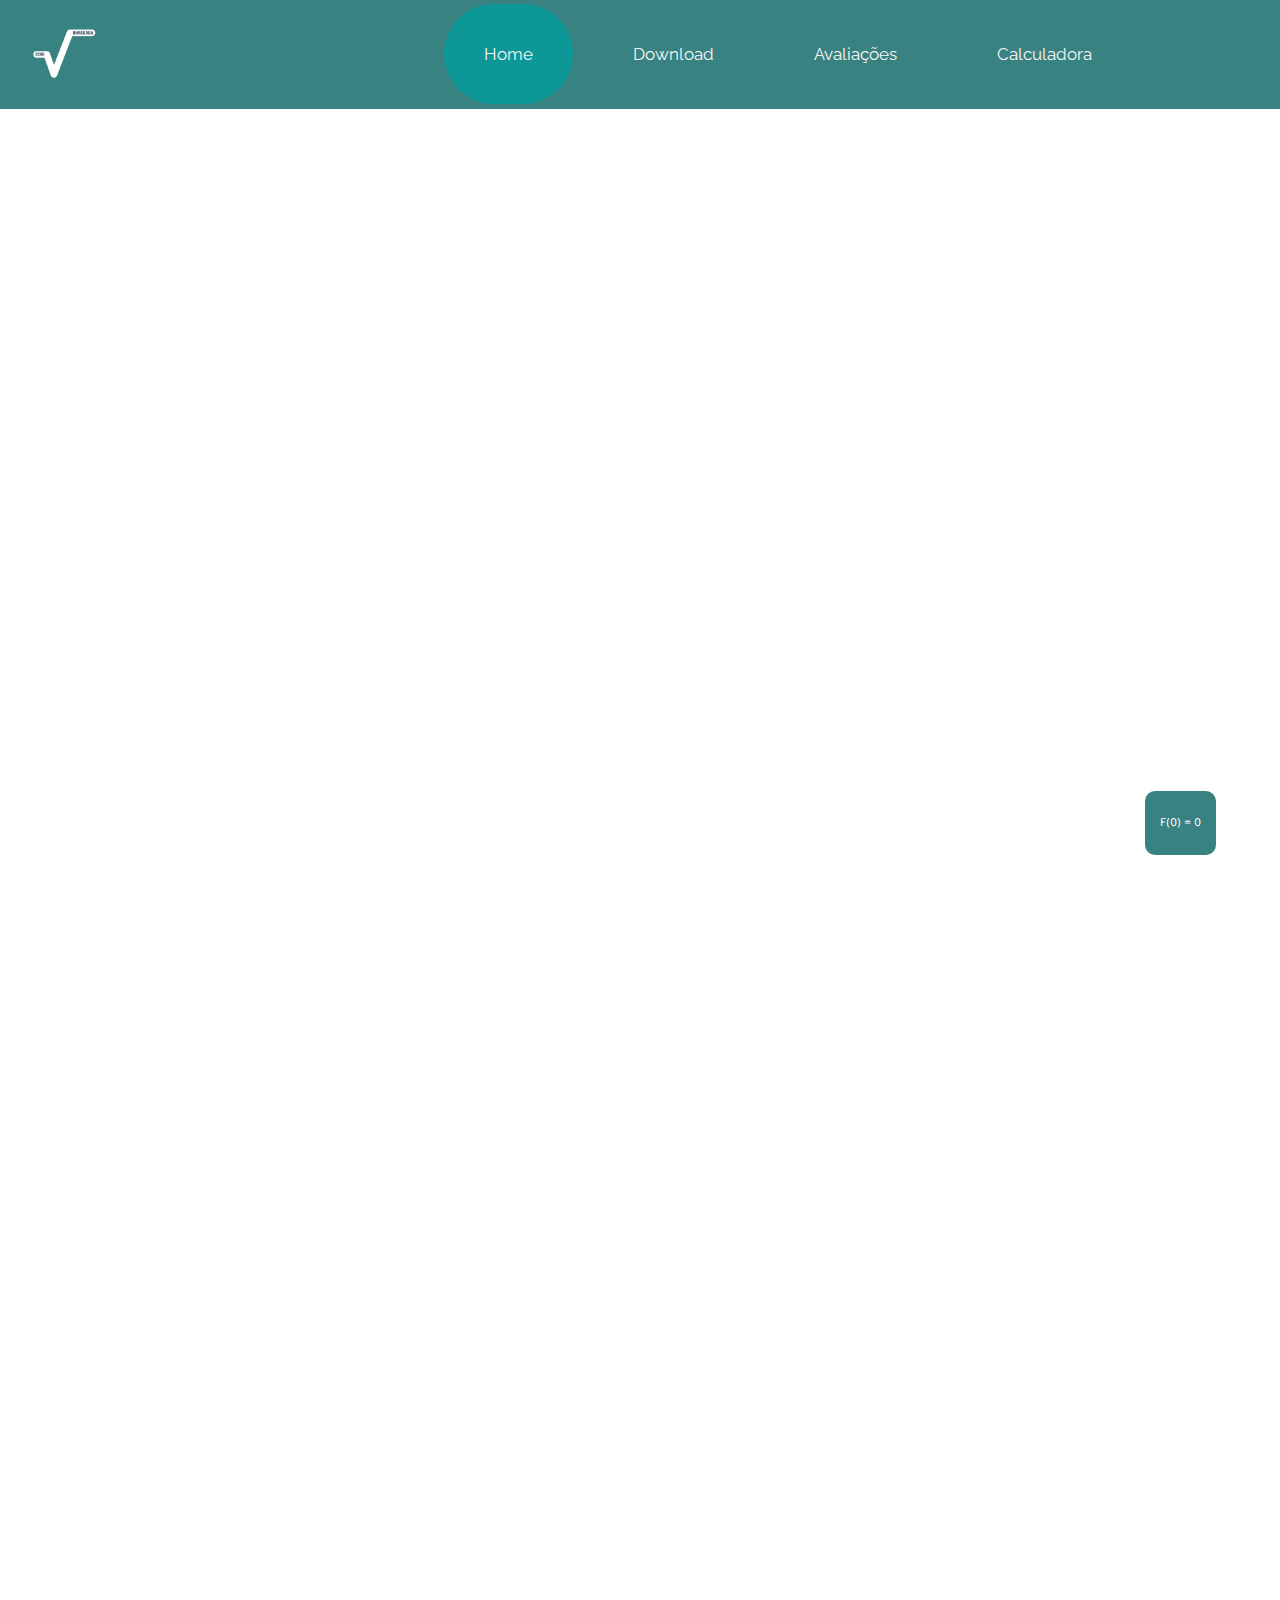
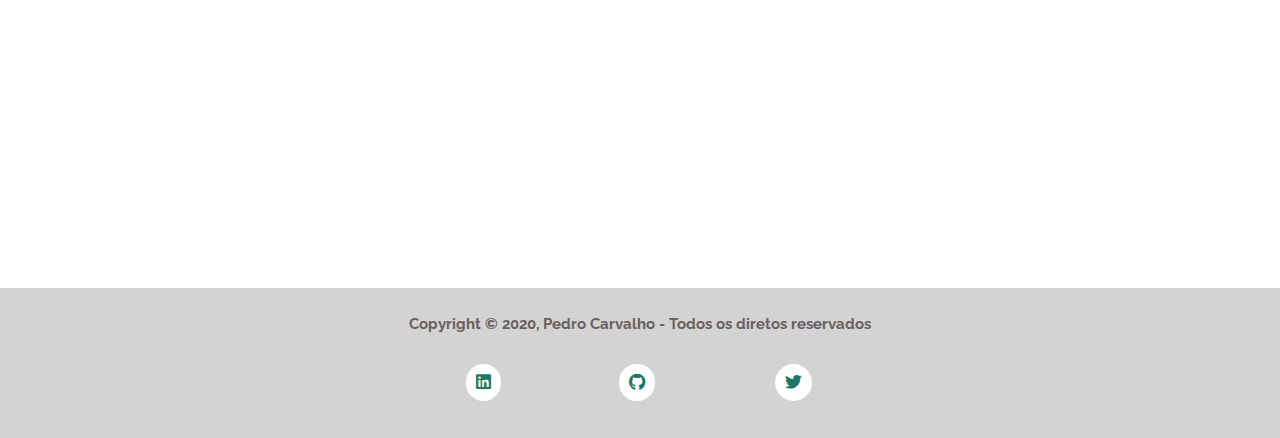
==== index.html @ 60ff5dd2 "Initial commit" ====
<!DOCTYPE html>
<html lang="pt-br">
<head>
    <meta charset="UTF-8">
    <meta name="viewport" content="width=device-width, initial-scale=1.0">
    <link rel="stylesheet" href="css/style.css" type="text/css">
    <link rel="shortcut icon" href="favicon.ico" type="image/x-icon">
    <link rel="apple-touch-icon" sizes="180x180" href="/apple-touch-icon.png">
    <link rel="icon" type="image/png" sizes="32x32" href="img/favicon-32x32.png">
    <link rel="icon" type="image/png" sizes="16x16" href="img/favicon-16x16.png">
    <link rel="manifest" href="site.webmanifest">
    <title>Zero ao Bhaskara</title>
</head>
<body id="home">
    <header>
        <div class="container">
            <div class="img-logo">
                <img src="img/logo.png" alt="">
            </div>
            <nav>
                <ul>
                    <li><a href="index.html"  class="active">Home</a></li>
                    <li><a href="download.html">Download</a></li>
                    <li><a href="avaliacoes.html">Avaliações</a></li>
                    <li><a href="calculadora.html">Calculadora</a></li>
                </ul>
            </nav>
        </div>
    </header>
    <main>
        <div class="container-home">
            <div class="home-header">
                <h1>
                    Do zero ao Bhaskara
                </h1>
            </div>
            <div class="content-home">
                <div class="img-home">
                    <img src="img/capa-math.png" alt="">
                </div>
                <div class="content-text">
                    <p>
                        Uma base forte é imprescindível para
                        construir uma pirâmide. Com os fundamentos
                        mal feitos, a pirâmide desmoronaria facilmente.
                        Tornaria até mesmo impossível de construí-la.
                        Na matemática, essa teoria é bem visível.
                        Sem a parte básica bem consolidada,
                        a matemática vai se transformando em
                        um pesadelo à medida que o estudante
                        avança de série.<strong> Vamos juntos enfrentar esse monstro!</strong>
                    </p>
                </div>
                <div class="footer-home">
                    <table>
                        <thead>
                            <tr>
                                <th class="footer-copy" colspan="3">Nos encontre nas redes sociais: </th>
                            </tr>
                        </thead>
                        <tbody>
                            <tr class="social-links">
                                <td><a href="https://www.facebook.com/Do-zero-ao-Bhaskara-115712797007666/" target="_blank"><i class="fab fa-facebook icon-media"></a></td>
                                <td><a href="https://www.instagram.com/dozeroaobhaskara/" target="_blank"><i class="fab fa-instagram icon-media"></a></td>
                            </tr>
                        </tbody>
                    </table>
                </div>
            </div>
        </div>
        <section>
            <div class="amostras-header">
                <h1>
                    Amostras
                </h1>
            </div>
            <div class="amostras">
                <div class="amostra">
                    <div class="amostra-header">
                        <h2>Relembre conceitos básicos</h2>
                    </div>
                    <div class="amostra-img">
                        <img src="img/amostra1.png" alt="">
                    </div>                 
                </div>
                <div class="amostra">
                    <div class="amostra-header">
                        <h2>Exercícios práticos e nivelados</h2>
                    </div>
                    <div class="amostra-img">
                        <img src="img/amostra2.png" alt="">
                    </div>                  
                </div>
                <div class="amostra">
                    <div class="amostra-header">
                        <h2>Linguagem simplificada</h2>
                    </div>
                    <div class="amostra-img">
                        <img src="img/amostra3.png" alt="">
                    </div>              
                </div>
                <div class="amostra">
                    <div class="amostra-header">
                        <h2>Exemplos claros e diretos</h2>
                    </div>
                    <div class="amostra-img">
                        <img src="img/amostra4.png" alt="">
                    </div>              
                </div> 
            </div>           
        </section>

    </main>
    <footer>
        <div class="footer-content">
            <table>
                <thead>
                    <tr>
                        <th class="footer-copy" colspan="3">Copyright &copy; 2020, Pedro Carvalho - Todos os diretos reservados</th>
                    </tr>
                </thead>
                <tbody>
                    <tr class="social-links">
                        <td><a href="https://www.linkedin.com/in/pedro-carvalho-45ba291b5/" target="_blank"><i class="fab fa-linkedin icon-media"></a></td>
                        <td><a href="https://github.com/pedrocarvalhoaguiar" target="_blank"><i class="fab fa-github icon-media"></a></td>
                        <td><a href="https://twitter.com/EroHutor" target="_blank"><i class="fab fa-twitter icon-media"></a></td>      		
                    </tr>
                </tbody>
            </table>
        </div>

    </footer>
    <a href="#home" class="button-top">
        F(0) = 0
    </a>
</body>
</html>
---- css/style.css ----
@import url('https://fonts.googleapis.com/css2?family=Anton&family=Overpass:ital,wght@0,100;0,200;0,300;0,400;0,600;0,700;0,800;0,900;1,100;1,200;1,300;1,400;1,600;1,700;1,800;1,900&family=Raleway:ital,wght@0,100;0,200;0,300;0,400;0,500;0,600;0,700;0,800;0,900;1,100;1,200;1,300;1,400;1,500;1,600;1,700;1,800;1,900&display=swap');

@import url('https://cdnjs.cloudflare.com/ajax/libs/font-awesome/5.15.1/css/all.css');

*{
    margin: 0;
    padding: 0;
    box-sizing: border-box;
    list-style: none;
    text-decoration: none;
    scroll-behavior: smooth;
}

:root{
    --font-primary: "Anton", serif;
    --font-secundary: "Overpass", serif;
    --font-number: "Raleway", serif;
}

body, html{
    height: 100%;
}

header{
    background-color: #398282;
}

header .container{
    position: relative;
    width: 90%;
    display: grid;
    grid-template-columns: repeat(2, 1fr)
}

.img-logo img{
    object-fit: cover;
    width: 100px;
    margin-left: 15px;
}

header nav ul{
    height: 100%;
    display: grid;
    grid-template-columns: repeat(5, 1fr);
    align-items: center;
    column-gap: 20px;
}

nav li a{
    text-decoration: none;
    padding: 40px;
    font-family: var(--font-number);
    font-size: 1.5rem;
    border-radius: 70px;
    color: whitesmoke;
}

nav li a:hover{
    background: #0E9797
}

.active{
    background: #0E9797;
}

nav li a:focus{
    background: #0E9797
}

main{
    animation: loadContent 1s forwards;
    opacity: 0;
}

@keyframes loadContent{
    0%{
        transform: rotateY(180deg);
        opacity: 0;
    }
    50%{
        opacity: 0;
    }
    100%{
        transform: rotateY(0);
        opacity: 1;

    }
}

main .container-home{
    height: 100vh;
    width: 100%;
    position: relative;
    display: flex;
    align-items: center;
    justify-content: center;
}

.home-header h1{
    background-color: #0E9797;
    font-size: 1.5rem;
    color: white;
    width: 10%;
    position: absolute;
    top: 5%;
    left: 15%;
    z-index: 1;
    border-radius: 10px;
    text-align: center;
    font-family: var(--font-secundary);
    box-shadow: 0.2rem 0.2rem 0.2rem rgba(0, 0, 0, 0.3);
}

.content-home{
    background-color: rgb(255, 255, 255);
    width: 80%;
    height: 80%;
    display: grid;
    grid-template-columns: repeat(11, 1fr);
    grid-template-rows: repeat(11, 1fr);
    
}

.img-home{
    grid-row: 2 / 10;
    grid-column: 2 / 4;
}

.img-home img{
    width: 100%;
    height: 100%;
    object-fit: cover;
}

.content-text{
    grid-row: 3 / 7;
    grid-column: 5 / 11;
}

.content-text p{
    font-family: var(--font-secundary);
    font-size: 2rem;
    color: rgb(0, 0, 0);
}

.footer-home{
    grid-row: 9 / 10;
    grid-column: 5 / 11;
    display: flex;
    justify-content: center;
    align-items: center;
}


.amostras-header {
    background-color: #0E9797;
    color: white;
    width: 10%;
    padding: 20px;
    text-align: center;
    margin-left: 15%;
    border-radius: 10px;
    font-family: var(--font-secundary);
    box-shadow: 0.2rem 0.2rem 0.2rem rgba(0, 0, 0, 0.3);
}

.amostras{
    height: 90vh;
    width: 70%;
    margin-right: auto;
    margin-left: auto;
    padding: 30px;
    display: grid;
    grid-template-columns: repeat(2, 1fr);
    grid-gap: 4rem;
}

.amostra{
    width: 100%;
    height: 100%;
    overflow: hidden;
    display: grid;
    grid-template-columns: repeat(11, 1fr);
    grid-template-rows: repeat(10, 1fr);
    transition: all 0.5s;
    font-family: var(--font-secundary);
}


.amostra:hover{
    box-shadow: 1rem 1rem 1.5rem rgba(0, 0, 0, 0.5);
}

.amostra-img img{
    width: 100%;
    height: 100%;
    object-fit: contain;
}

.amostra-header{
    grid-row: 1 /2;
    grid-column: 1 / 12;
    padding: 20px;
    text-align: center;    
}

.amostra-header h2{
    border-bottom: 1px solid #0E9797;
    width: 70%;
    margin: auto;
    color: #2a4747;
    text-transform: uppercase;
}
.amostra-img{
    grid-row: 2 / 9;
    grid-column: 2 / 11;
}

/* Comprar */

.container-download{
    width: 100%;
    height: 100%;
    display: flex;
    flex-direction: row;
    padding: 4rem;
}

.download-left{
    width: 50%;
    height: 100%;
    text-align: center;
    margin: 0 auto;
}

.download-left-header{
    display: flex;
    flex-direction: column;
    align-items: center;
}

.download-left-header h1, .download-left-header p{
    color: #ffffff;
    font-family: var(--font-number);
    background-color: #0e9797;
    padding: 10px;
    border-radius: 5px;
}

.download-left-img{

    width: 100%;
    height: 100%;
    margin-top: 20px;
}

.download-left-img img{
    max-width: 50rem;
    height: 30rem;
    object-fit: cover;
    border-radius: 50%;
}

.download-right{
    width: 30%;
    height: 100%;
    border-radius: 5%;
    background-color: #ebebeb;
    margin: auto;
}

.download-right-header{
    height: 10%;
    display: flex;
    flex-direction: column; 
    justify-content: center;
    margin: auto;
    padding-top: 2rem;
    width: 90%;
}

.download-right-header h1{
    font-size: 1.5rem;
    font-family: var(--font-secundary);
    color:rgb(107, 94, 94);
    padding: 10px;
}

.download-right-header p{
    font-size: 1.3rem;
    font-family: var(--font-secundary);
    color:rgb(107, 94, 94);
    padding: 10px;
}

form{
    padding: 1rem 3rem;
    padding-bottom: 3rem;
}

form .campo{
    padding-bottom: 1rem;
}

.label-form{
    color: #857575;
    font-size: 1.5rem;
    font-family: var(--font-number);
}

.campo input{
    display: block;
    width: 100%;
    height: 3rem;
    outline: none;
    border: none;
}

.input-form{
    font-size: 1.5rem;
    padding: 10px;
    color: #4d4646;
}

textarea{
    border: none;
    resize: none;
    width: 100%;
    font-size: 1.1rem;
    padding: 10px;
    outline: none;
}

.campo input[type="checkbox"]{
    width: auto;
    display: inline;
}

.enviar input{
    margin-top: 50px;
    width: 100%;
    height: 70px;
    color: white;
    border: none;
    background-color: #1b7765;
    border-radius: 10px;
    font-size: 1.8rem;
    font-family: var(--font-secundary);
}

.enviar input:hover{
    background-color: #0e9797;
    cursor: pointer
}

/* Avaliações */

.container-aval{
    height: 100%;
    width: 100%;
}

.avals{
    width: 80%;
    display: grid;
    grid-template-columns: repeat(2, 1fr);
    gap: 3rem;
    margin: 8rem auto;

}

.aval{
    padding: 2.7rem 1.5rem;
    transition: all 0.7s;
}

.aval:hover{
    box-shadow: 1rem 1rem 1.5rem rgba(0, 0, 0, 0.5);
}

.aval-header{
    display: flex;
    justify-content: space-between;
}

.aval-img img{
    height: 100px;
    object-fit: cover;
    border-radius: 50%;
}

.aval-header i{
    font-size: 2.5rem;
    color: #1b7765;
}

.aval-content{
    padding-top: 3rem;
}

.aval-content p{
    font-size: 1.5rem;
    color: #796666;
    font-family: var(--font-number)
}

.aval-content h3{
    padding-top: 10px;
    font-family: var(--font-secundary);
}

/* Calculadora */

.container-calc{
    width: 100%;
    height: 100vh;
    display: flex;
    flex-direction: column;
}

.operacoes{
    width: 80%;
    margin: 0 auto;
    margin-bottom: 2rem;
    margin-top: 5rem;
    display: flex;
    flex-direction: row;
    justify-content: center;
}

.op{
    padding: 0 3rem;
}

.op button{
    border: none;
    padding: 1rem;
    border-radius: 10%;
    background: #398282;
    outline: none;
    transition: all 0.5s;
}

.op button:hover{
    cursor: pointer;
}

.op i{
    font-size: 9rem;
    color: white;
}

.calculo{
    width: 50%;
    margin: 3rem auto;
    padding: 5rem;
    transition: all 1s;
}

.calculo-soma{
    display: none;
    flex-direction: column;
    justify-content: center;
}

.calculo-sub{
    display: none;
    flex-direction: column;
    justify-content: center;
}

.calculo-mult{
    display: none;
    flex-direction: column;
    justify-content: center;
}

.calculo-divi{
    display: none;
    flex-direction: column;
    justify-content: center;
}

.camp-soma{
    width: 100%;
    margin-left: 35%;
    padding: 0.3rem;
}

.camp-soma hr{
    width: 25%;
    display: block; height: 1px;
    border: 0; border-top: 1px solid rgb(204, 204, 204);
    margin: 1em 0; padding: 0; 
}

.camp-soma input{
    border: none;
    outline: none;
    font-size: 3rem;
    text-align: right;
    width: 25%;
    height: 3rem;
    margin-right: 3rem;
    margin-top: 1rem;  
    color: #2a4747;  
}

.camp-soma label{
    font-size: 2rem;
    color: #398282;
    text-transform: uppercase;
    font-family: var(--font-number);
}

input[type=number]::-webkit-inner-spin-button {
    -webkit-appearance: none;
  }

.footer-content{
    height: 150px;
    background-color: lightgray;
    display: flex;
    justify-content: center;
    align-items: center;
}

.footer-copy{
    font-family: var(--font-number);
    color: rgb(107, 94, 94);
    font-size: 1.3rem;
    padding-bottom: 20px;
}

.social-links{
    text-align: center;
}

.social-links td{
    padding: 10px;
}

.icon-media{
    font-size: 1.5rem;
    text-decoration: none;
    color: #1b7765 ;
    padding: 10px;
    background: rgb(255, 255, 255);
    border-radius: 30px;
}

.icon-media:hover{
    color: #0e9797
}

.button-top{
    outline: none;
    border: none;
    position: fixed;
    border-radius: 10px;
    bottom: 5%;
    right: 5%;
    padding: 25px 15px;
    color: white;
    background-color: #398282;
    font-family: var(--font-secundary);
}

.button-top:hover{
    background-color: #0e9797;
}

@media (max-width: 1600px){
    :root{
        font-size: 70%
    }
}


@media (max-width: 1050px){
    :root{
        font-size: 60%
    }
}
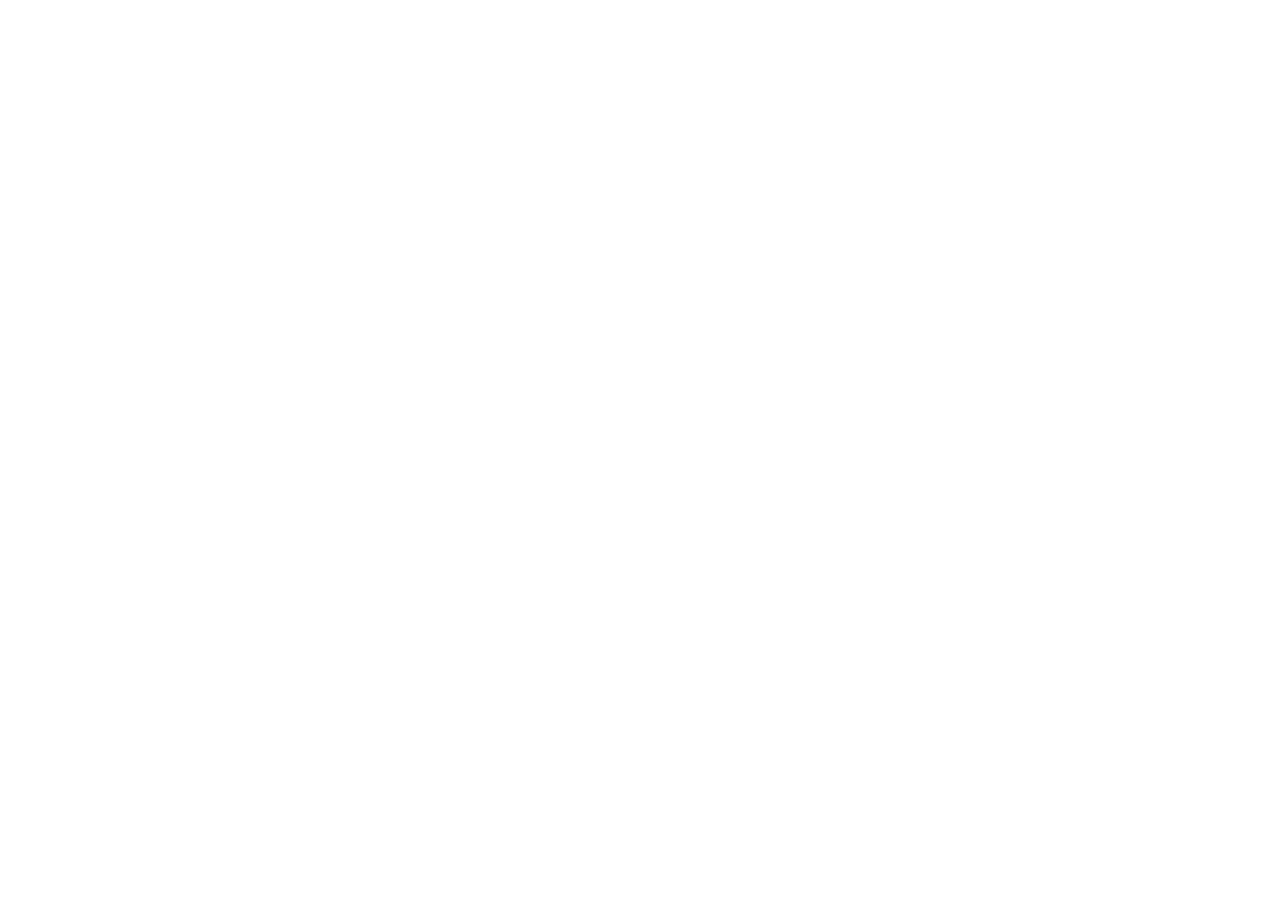
==== commit 1f8f7ba5: "Update index.html" ====
--- a/index.html
+++ b/index.html
@@ -12,6 +12,12 @@
     <title>Zero ao Bhaskara</title>
 </head>
 <body id="home">
+    <script>
+        const teste = process.env.TESTE
+        const teste1 = process.env.TESTE1
+        console.log(teste)
+        console.log(teste1)
+        <script>
     <header>
         <div class="container">
             <div class="img-logo">
@@ -134,4 +140,4 @@
         F(0) = 0
     </a>
 </body>
-</html>+</html>
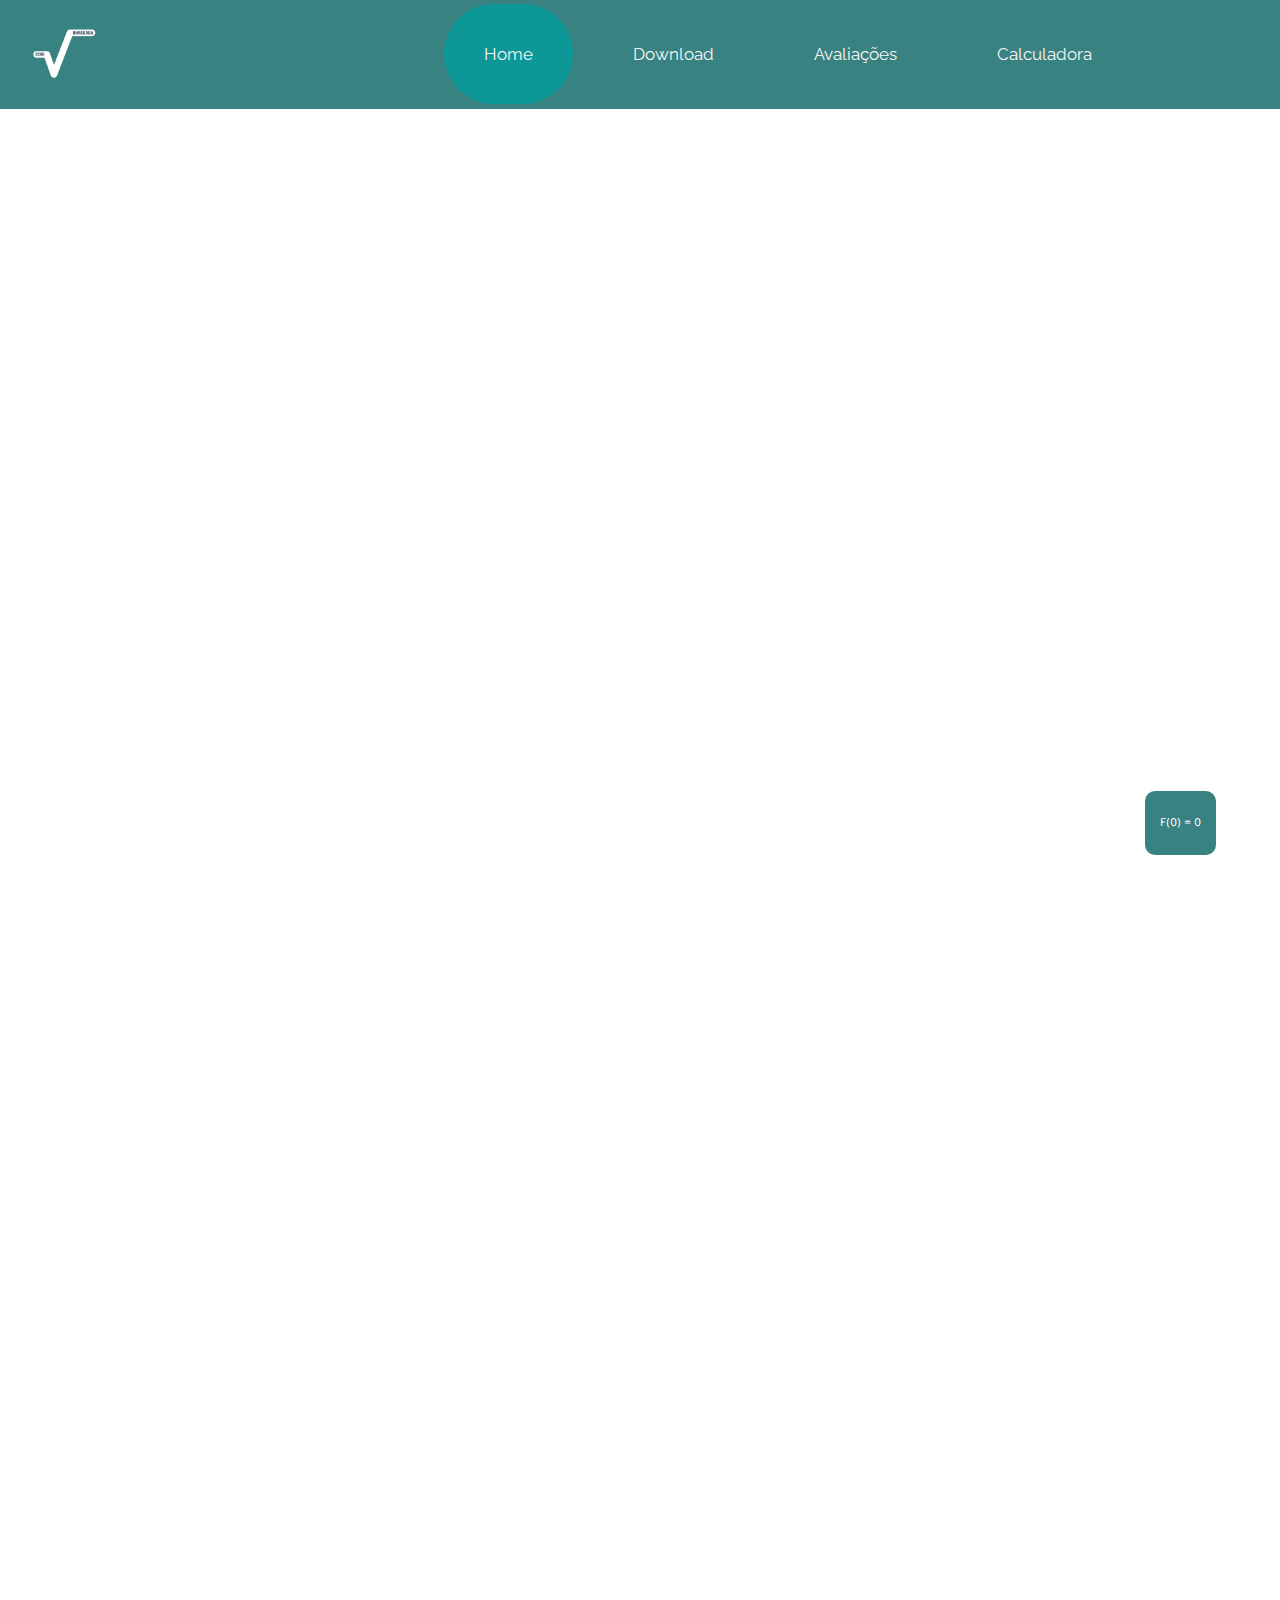
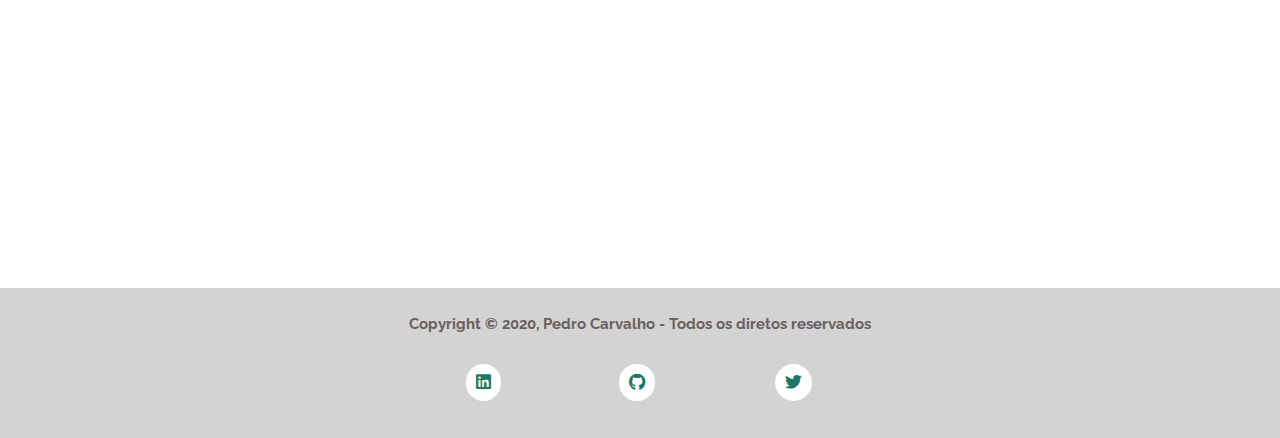
==== commit f8497213: "Update index.html" ====
--- a/index.html
+++ b/index.html
@@ -12,12 +12,6 @@
     <title>Zero ao Bhaskara</title>
 </head>
 <body id="home">
-    <script>
-        const teste = process.env.TESTE
-        const teste1 = process.env.TESTE1
-        console.log(teste)
-        console.log(teste1)
-        <script>
     <header>
         <div class="container">
             <div class="img-logo">
@@ -139,5 +133,11 @@
     <a href="#home" class="button-top">
         F(0) = 0
     </a>
+        <script>
+        const teste = process.env.TESTE
+        const teste1 = process.env.TESTE1
+        console.log(teste)
+        console.log(teste1)
+        </script>
 </body>
 </html>
